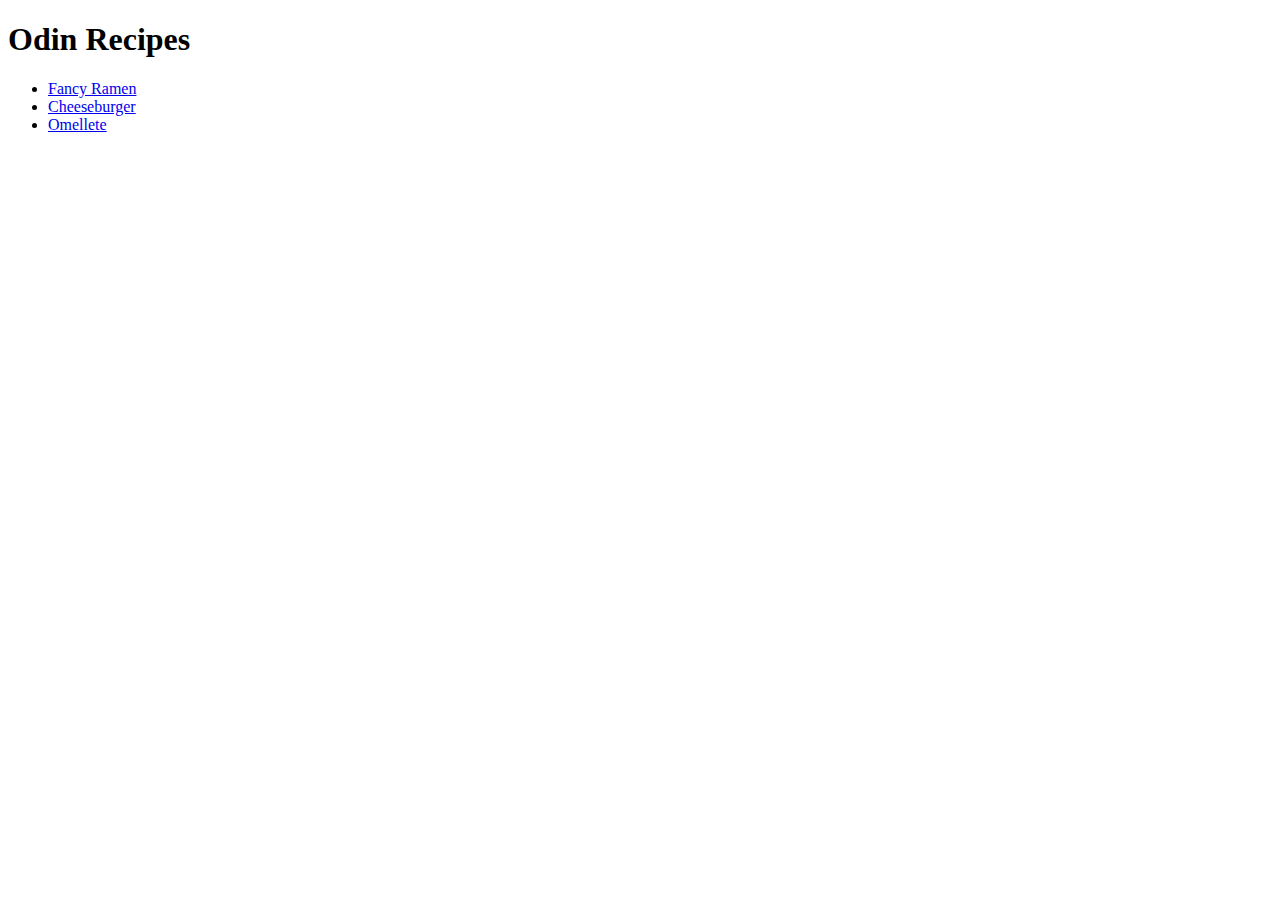
==== index.html @ 4f9fd349 "Finished odin project recipes" ====
<!DOCTYPE html>
<html lang="en">
<head>
    <meta charset="UTF-8">
    <meta http-equiv="X-UA-Compatible" content="IE=edge">
    <meta name="viewport" content="width=device-width, initial-scale=1.0">
    <title>Recipes</title>
</head>
<body>
    <h1>Odin Recipes</h1>
    <ul>
        <li><a href="recipes/fancyramen.html">Fancy Ramen</a></li>
        <li><a href="recipes/cheeseburger.html">Cheeseburger</a></li>
        <li><a href="recipes/omelet.html">Omellete</a></li>
    </ul>
</body>
</html>
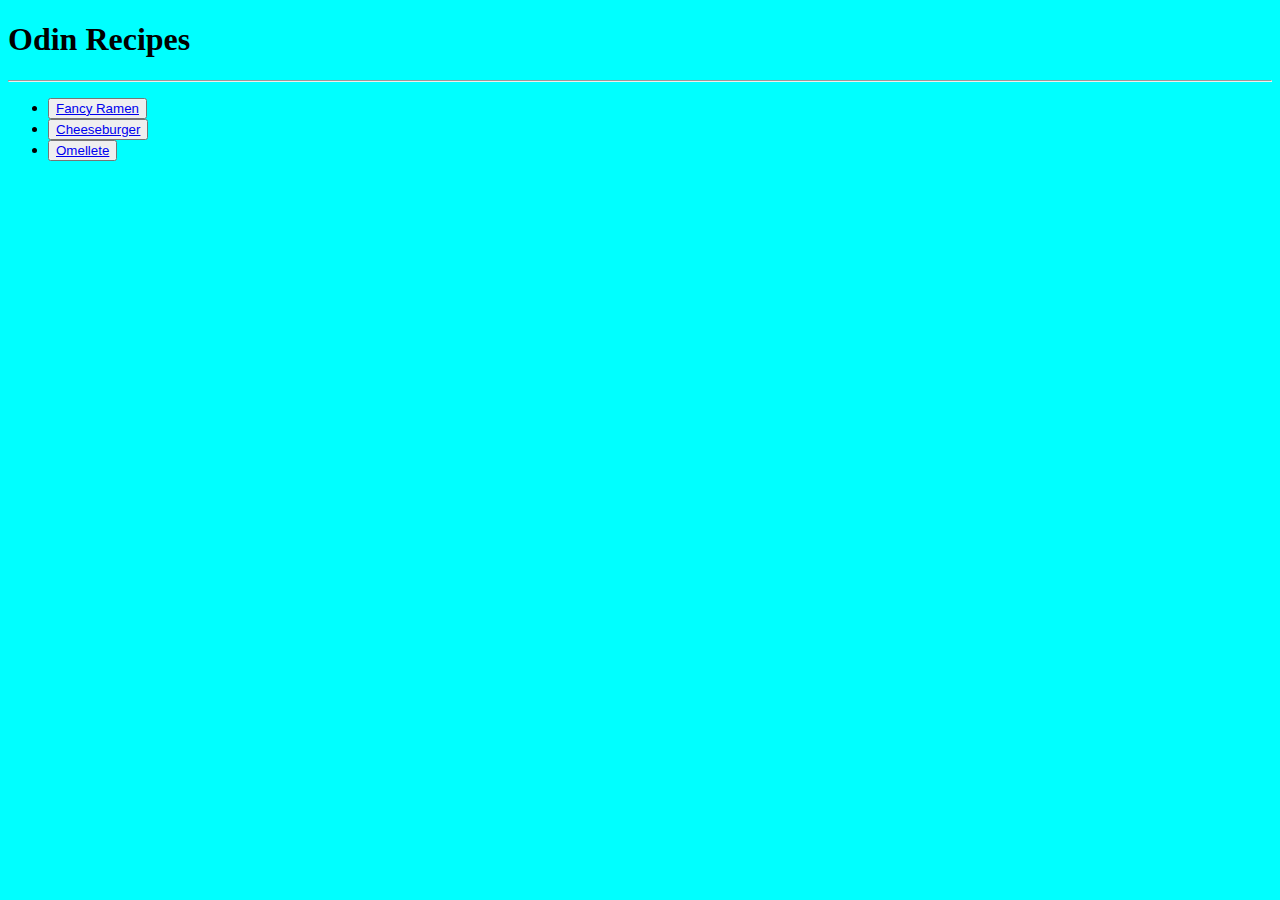
==== commit ca1c3b62: "added css" ====
--- a/index.html
+++ b/index.html
@@ -4,14 +4,18 @@
     <meta charset="UTF-8">
     <meta http-equiv="X-UA-Compatible" content="IE=edge">
     <meta name="viewport" content="width=device-width, initial-scale=1.0">
+    <link rel="stylesheet" href="style.css">
     <title>Recipes</title>
 </head>
 <body>
     <h1>Odin Recipes</h1>
-    <ul>
-        <li><a href="recipes/fancyramen.html">Fancy Ramen</a></li>
-        <li><a href="recipes/cheeseburger.html">Cheeseburger</a></li>
-        <li><a href="recipes/omelet.html">Omellete</a></li>
-    </ul>
+    <hr>
+    <div>
+        <ul>
+            <li><button><a href="recipes/fancyramen.html">Fancy Ramen</a></button></li>
+            <li><button><a href="recipes/cheeseburger.html">Cheeseburger</a></button></li>
+            <li><button><a href="recipes/omelet.html">Omellete</a></button></li>
+        </ul>
+    </div>
 </body>
 </html>--- a/style.css
+++ b/style.css
@@ -0,0 +1,8 @@
+#home {
+    background-color: rgb(238, 106, 106);
+}
+
+body {
+    background-color: aqua;
+}
+
